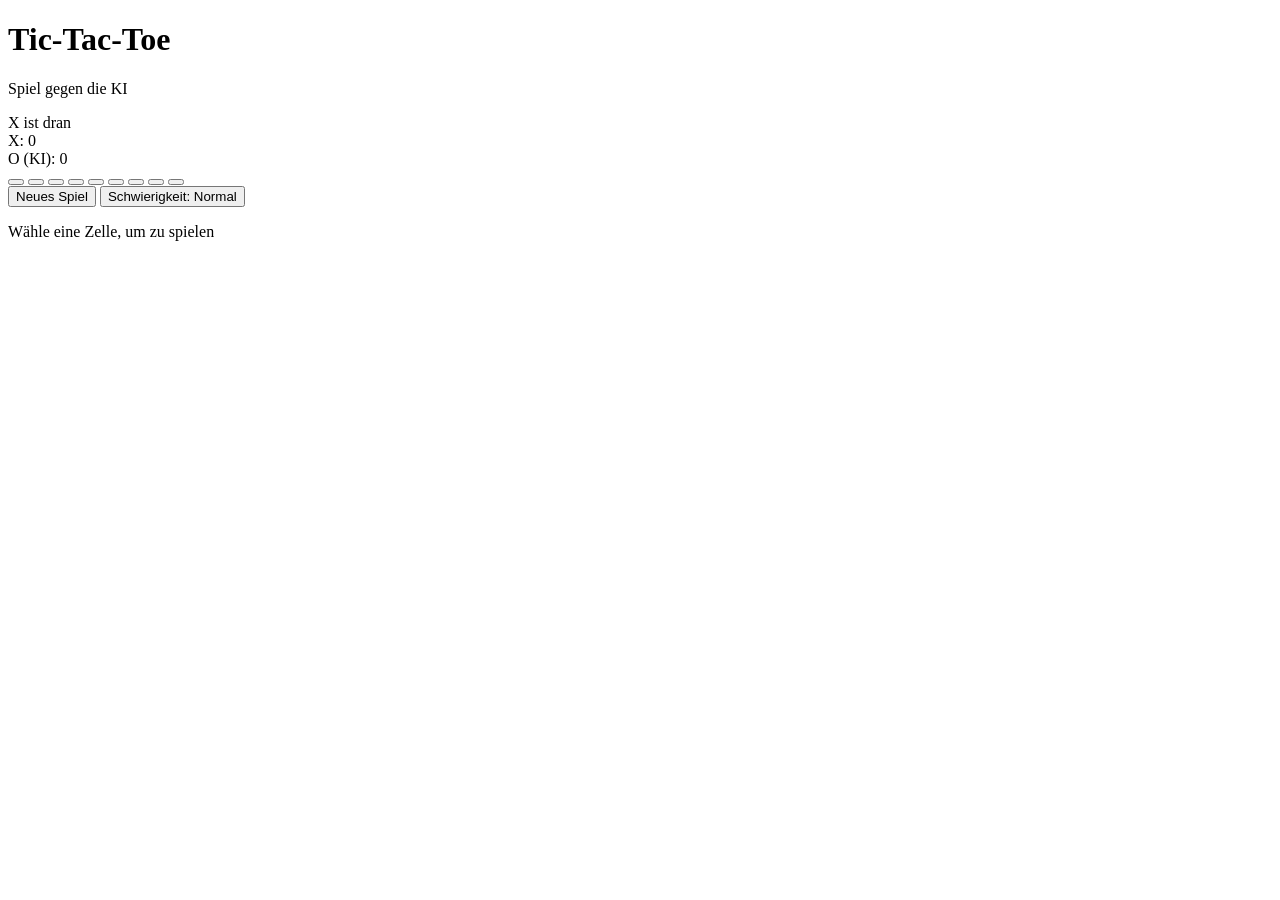
==== glücksrad-web-app/1. index.html @ 10705b8c "[Agent] Responsives Layout anpassen" ====
<!DOCTYPE html>
<html lang="de">
<head>
    <meta charset="UTF-8">
    <meta name="viewport" content="width=device-width, initial-scale=1.0">
    <title>Tic-Tac-Toe</title>
    <link rel="stylesheet" href="styles.css">
</head>
<body>
    <div class="container">
        <header>
            <h1>Tic-Tac-Toe</h1>
            <p class="subtitle">Spiel gegen die KI</p>
        </header>

        <div class="game-info">
            <div class="player-indicator" id="currentPlayer">
                <span class="player-x">X</span> ist dran
            </div>
            <div class="score-board">
                <div class="score">
                    <span class="player-x">X</span>: <span id="scoreX">0</span>
                </div>
                <div class="score">
                    <span class="player-o">O</span> (KI): <span id="scoreO">0</span>
                </div>
            </div>
        </div>

        <div class="game-board" id="board">
            <button class="cell" data-index="0"></button>
            <button class="cell" data-index="1"></button>
            <button class="cell" data-index="2"></button>
            <button class="cell" data-index="3"></button>
            <button class="cell" data-index="4"></button>
            <button class="cell" data-index="5"></button>
            <button class="cell" data-index="6"></button>
            <button class="cell" data-index="7"></button>
            <button class="cell" data-index="8"></button>
        </div>

        <div class="game-controls">
            <button id="restartBtn" class="btn btn-primary">Neues Spiel</button>
            <button id="difficultyBtn" class="btn btn-secondary">Schwierigkeit: Normal</button>
        </div>

        <div class="game-message" id="message"></div>

        <footer>
            <p>Wähle eine Zelle, um zu spielen</p>
        </footer>
    </div>

    <script src="script.js"></script>
</body>
</html>
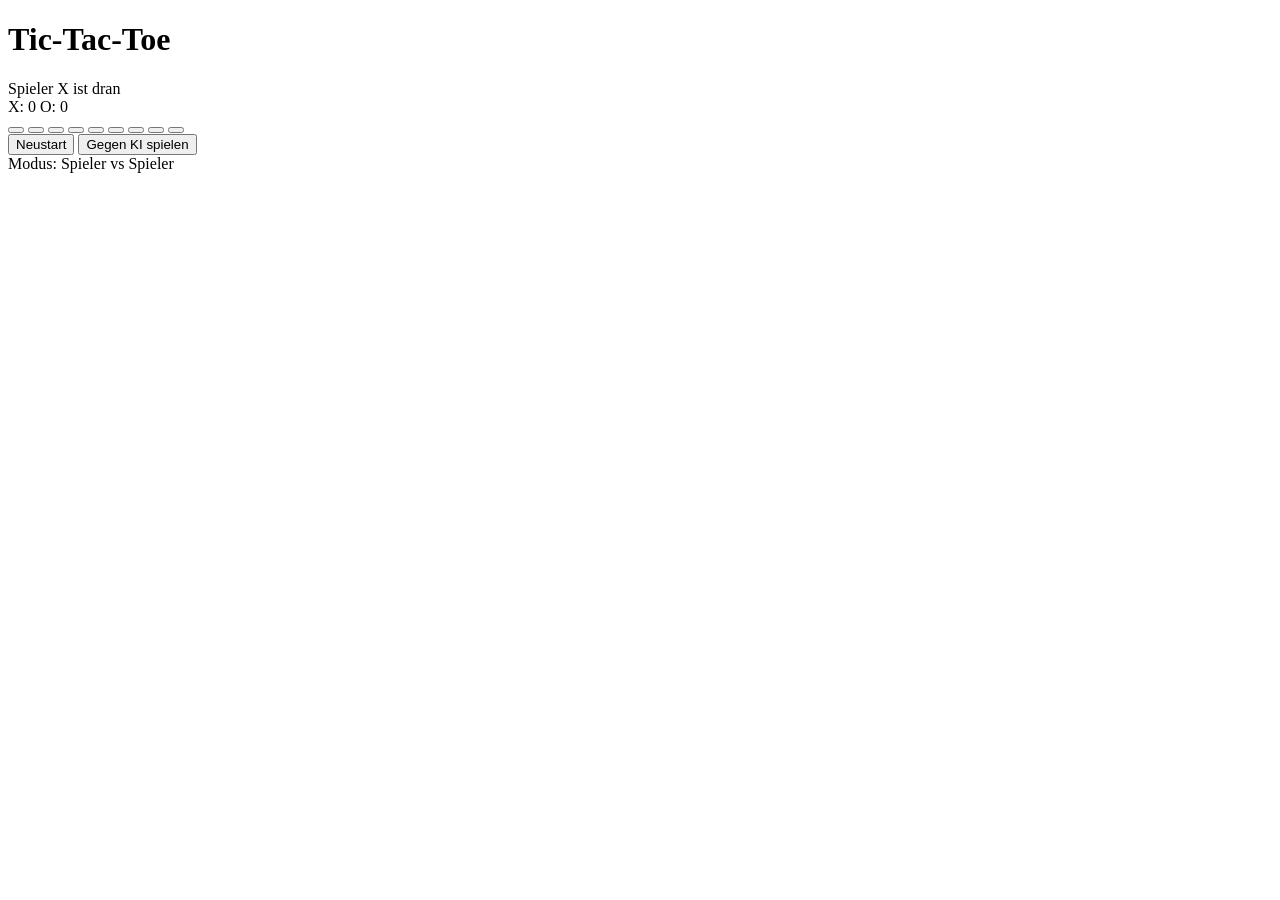
==== commit 237e724c: "[Agent] Dateinamen und Struktur korrigieren" ====
--- a/glücksrad-web-app/1. index.html
+++ b/glücksrad-web-app/1. index.html
@@ -8,22 +8,13 @@
 </head>
 <body>
     <div class="container">
-        <header>
-            <h1>Tic-Tac-Toe</h1>
-            <p class="subtitle">Spiel gegen die KI</p>
-        </header>
-
+        <h1>Tic-Tac-Toe</h1>
+        
         <div class="game-info">
-            <div class="player-indicator" id="currentPlayer">
-                <span class="player-x">X</span> ist dran
-            </div>
+            <div id="status">Spieler X ist dran</div>
             <div class="score-board">
-                <div class="score">
-                    <span class="player-x">X</span>: <span id="scoreX">0</span>
-                </div>
-                <div class="score">
-                    <span class="player-o">O</span> (KI): <span id="scoreO">0</span>
-                </div>
+                <span class="score">X: <span id="scoreX">0</span></span>
+                <span class="score">O: <span id="scoreO">0</span></span>
             </div>
         </div>
 
@@ -39,16 +30,14 @@
             <button class="cell" data-index="8"></button>
         </div>
 
-        <div class="game-controls">
-            <button id="restartBtn" class="btn btn-primary">Neues Spiel</button>
-            <button id="difficultyBtn" class="btn btn-secondary">Schwierigkeit: Normal</button>
+        <div class="controls">
+            <button id="restartBtn" class="btn">Neustart</button>
+            <button id="aiModeBtn" class="btn">Gegen KI spielen</button>
         </div>
 
-        <div class="game-message" id="message"></div>
-
-        <footer>
-            <p>Wähle eine Zelle, um zu spielen</p>
-        </footer>
+        <div class="mode-indicator">
+            <span id="modeText">Modus: Spieler vs Spieler</span>
+        </div>
     </div>
 
     <script src="script.js"></script>
